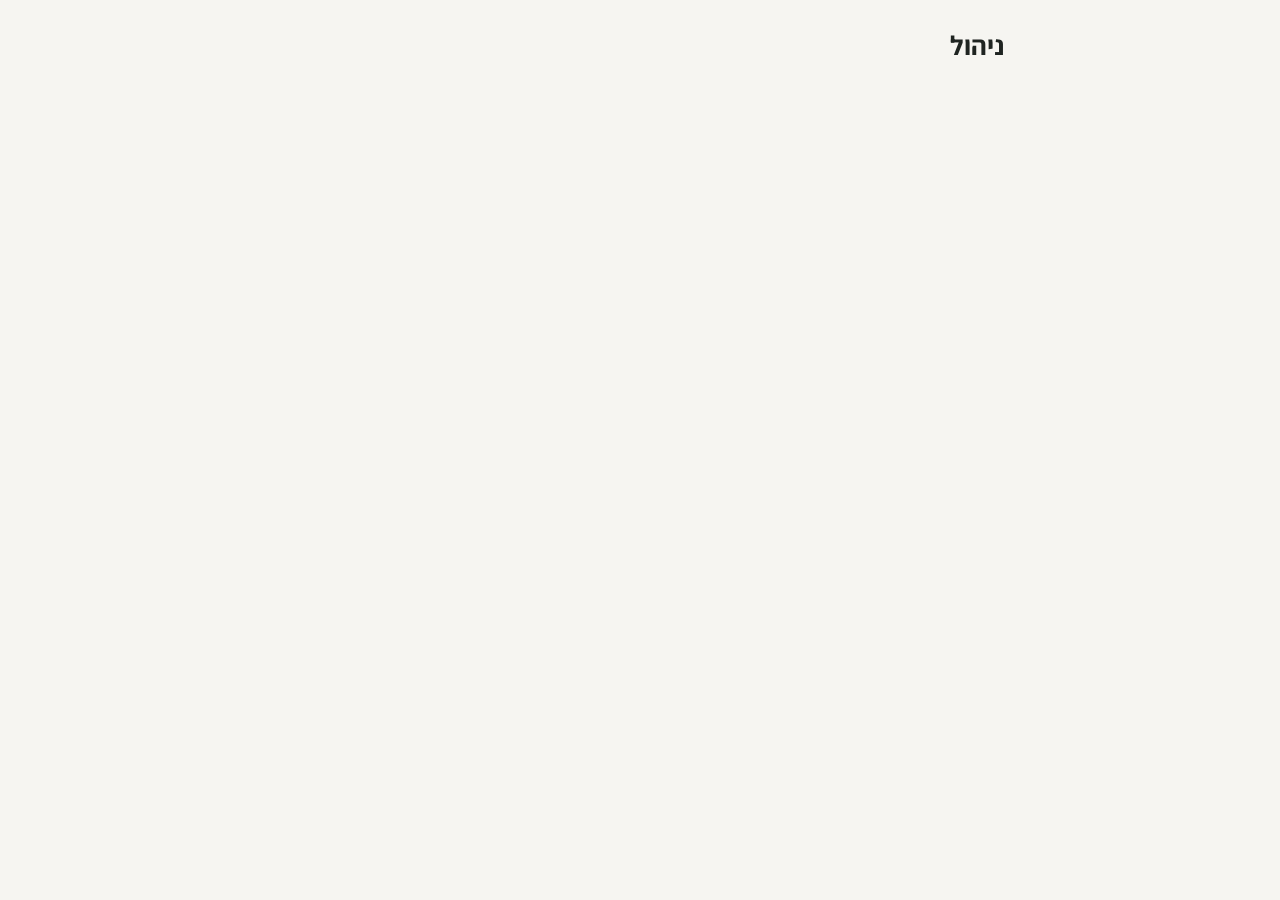
==== admin.html @ 204cb431 "campsites-plan 5.4: the חניונים explorer tab (cards by region, search, family estimate, availability" ====
<!doctype html>
<html lang="he" dir="rtl">
<head>
  <meta charset="utf-8">
  <meta name="viewport" content="width=device-width, initial-scale=1">
  <meta name="robots" content="noindex">
  <title>ניהול - פארק אכזיב</title>
  <link rel="preconnect" href="https://fonts.googleapis.com">
  <link rel="preconnect" href="https://fonts.gstatic.com" crossorigin>
  <link href="https://fonts.googleapis.com/css2?family=Assistant:wght@400;600;700&display=swap" rel="stylesheet">
  <link rel="stylesheet" href="style.css?v=337a9e01">
  <link rel="stylesheet" href="admin.css?v=0f670aa7">
</head>
<body class="adm">
  <header class="top adm-top">
    <h1>ניהול</h1>
    <div id="adm-who" class="adm-who" hidden>
      <span id="adm-name"></span>
      <button type="button" id="adm-logout" class="btn-link">יציאה</button>
    </div>
  </header>

  <main id="main">
    <p id="adm-server" class="msg bad" hidden>השרת עוד לא עודכן לגרסה עם דף הניהול. אחרי פריסה של גרסה חדשה בגוגל, הדף יעבוד.</p>

    <!-- ===== login ===== -->
    <section id="adm-login" class="card" hidden>
      <h2>כניסה למארגנים</h2>
      <form id="login-form" novalidate>
        <div class="fields">
          <label>שם<input id="login-name" autocomplete="username" required maxlength="40"></label>
          <label>סיסמה<input id="login-pw" type="password" autocomplete="current-password" required maxlength="200"></label>
        </div>
        <div class="actions"><button type="submit" class="btn-primary" id="login-go">כניסה</button></div>
        <p id="login-msg" class="msg" role="status"></p>
      </form>
      <p class="hint">הסיסמה נקבעת בגיליון ההרשמה: מארגנים ← סיסמת ניהול. הכניסה נשמרת בטלפון הזה 7 ימים.</p>
    </section>

    <nav id="adm-nav" class="adm-chips adm-nav" aria-label="מה לנהל" hidden>
      <button type="button" data-view="queue">ממתינים</button>
      <button type="button" data-view="tip">טיפים</button>
      <button type="button" data-view="comment">תגובות</button>
      <button type="button" data-view="gear">ציוד</button>
      <button type="button" data-view="activity">פעילויות</button>
      <button type="button" data-view="tour">הדרכה</button>
      <button type="button" data-view="family">הרשמות</button>
    </nav>

    <!-- ===== the waiting list ===== -->
    <section id="adm-queue" hidden>
      <div class="adm-head">
        <h2>ממתינים לאישור</h2>
        <button type="button" id="queue-refresh" class="btn-link">רענון</button>
      </div>
      <div id="queue-filter" class="adm-chips" role="group" aria-label="סינון לפי סוג"></div>
      <p id="queue-msg" class="msg" role="status"></p>
      <ul id="queue-list" class="adm-list"></ul>
      <p id="queue-state" class="hint"></p>
    </section>

    <!-- ===== one item ===== -->
    <section id="adm-item" hidden>
      <div class="subbar"><button type="button" id="item-back" class="btn-secondary">✕ חזרה לרשימה</button></div>
      <div class="card">
        <p id="item-meta" class="hint"></p>
        <form id="item-form" novalidate>
          <div id="item-fields"></div>
          <div class="adm-decide">
            <button type="button" class="btn-primary" data-decide="approved">אישור</button>
            <button type="button" class="btn-secondary adm-reject" data-decide="rejected">דחייה</button>
          </div>
          <div id="item-merge" class="adm-merge" hidden>
            <label>מיזוג לטיפ קיים (הטיפ יופיע כתגובה עליו)
              <select id="merge-target"></select>
            </label>
            <button type="button" class="btn-secondary" data-decide="merged">מיזוג</button>
          </div>
          <p id="item-msg" class="msg" role="status"></p>
        </form>
      </div>
    </section>

    <!-- ===== every current row of one kind ===== -->
    <section id="adm-list" hidden>
      <div class="adm-head">
        <h2 id="list-title"></h2>
        <button type="button" id="list-refresh" class="btn-link">רענון</button>
      </div>
      <button type="button" id="list-add" class="btn-primary adm-add" hidden></button>
      <label class="adm-field adm-search">חיפוש<input id="list-q" type="search" autocomplete="off"></label>
      <div id="list-filter" class="adm-chips" role="group" aria-label="סינון לפי סטטוס"></div>
      <p id="list-msg" class="msg" role="status"></p>
      <ul id="list-items" class="adm-list"></ul>
      <p id="list-state" class="hint"></p>
    </section>

    <!-- ===== edit one row ===== -->
    <section id="adm-edit" hidden>
      <div class="subbar"><button type="button" id="edit-back" class="btn-secondary">✕ חזרה לרשימה</button></div>
      <div class="card">
        <p id="edit-meta" class="hint"></p>
        <form id="edit-form" novalidate>
          <div id="edit-fields"></div>
          <div id="edit-preview-wrap" hidden>
            <p class="hint">כך זה ייראה בבועה:</p>
            <div id="edit-preview" class="adm-preview tour-text"></div>
          </div>
          <div class="actions"><button type="submit" class="btn-primary" id="edit-save">שמירה</button></div>
          <p id="edit-msg" class="msg" role="status"></p>
          <div id="edit-extra"></div>
        </form>
      </div>
    </section>
  </main>

  <script src="prices.js?v=5185357e"></script>
  <script src="calc.js?v=71cdda73"></script>
  <script src="tour-texts.js?v=0864b809"></script>
  <script src="admin.js?v=6c24a415"></script>
</body>
</html>
---- style.css ----
:root {
  --bg: #f6f5f1;
  --card: #ffffff;
  --text: #1f2421;
  --muted: #5b625e;
  --line: #dcdcd4;
  --accent: #1d6b57;
  --accent-soft: #e3f0eb;
  --warn-bg: #fff4e0;
  --warn-text: #7a4a00;
  --focus: #b8560b;
  --danger: #c62828;
  /* activity audiences: background, edge, text */
  --t-all-bg: #e3f0eb; --t-all-line: #1d6b57; --t-all-ink: #1d6b57;
  --t-adult-bg: #e6edf8; --t-adult-line: #3b62a3; --t-adult-ink: #2d4f87;
  --t-kid-bg: #fdeccf; --t-kid-line: #b86a0b; --t-kid-ink: #8a4d00;
}
@media (prefers-color-scheme: dark) {
  :root:not([data-theme="light"]) {
    --bg: #151816; --card: #1f2320; --text: #ecefec; --muted: #a8b0ab;
    --line: #353b37; --accent: #6cc4a8; --accent-soft: #1f3a31;
    --warn-bg: #3a2c12; --warn-text: #ffd699; --focus: #ffb066; --danger: #ff6b6b;
    --t-all-bg: #1f3a31; --t-all-line: #6cc4a8; --t-all-ink: #8fdcc0;
    --t-adult-bg: #1e2b40; --t-adult-line: #8fb4ee; --t-adult-ink: #a9c6f5;
    --t-kid-bg: #3d2c10; --t-kid-line: #f0a94a; --t-kid-ink: #ffc780;
  }
}
:root[data-theme="dark"] {
  --bg: #151816; --card: #1f2320; --text: #ecefec; --muted: #a8b0ab;
  --line: #353b37; --accent: #6cc4a8; --accent-soft: #1f3a31;
  --warn-bg: #3a2c12; --warn-text: #ffd699; --focus: #ffb066; --danger: #ff6b6b;
    --t-all-bg: #1f3a31; --t-all-line: #6cc4a8; --t-all-ink: #8fdcc0;
    --t-adult-bg: #1e2b40; --t-adult-line: #8fb4ee; --t-adult-ink: #a9c6f5;
    --t-kid-bg: #3d2c10; --t-kid-line: #f0a94a; --t-kid-ink: #ffc780;
}

* { box-sizing: border-box; }
body {
  margin: 0; background: var(--bg); color: var(--text);
  font: 17px/1.55 "Assistant", "Segoe UI", Arial, sans-serif;
}
main, .top, .tabs { max-width: 760px; margin-inline: auto; padding-inline: 16px; }
h1 { font-size: 1.7rem; margin: 24px 0 4px; }
h2 { font-size: 1.2rem; margin: 0 0 8px; }
h3 { font-size: 1rem; margin: 0 0 6px; }
.sub { margin: 0 0 16px; color: var(--muted); }
a { color: var(--accent); }
:focus-visible { outline: 3px solid var(--focus); outline-offset: 2px; }

.skip { position: absolute; inset-inline-start: -999px; }
.skip:focus { inset-inline-start: 16px; top: 8px; background: var(--card); padding: 8px; z-index: 9; }

/* tabs */
/* The row's line is an inset shadow, not a border, and the active tab's underline sits over it inside the row:
   anything below the row's box made it scroll up and down (a small vertical scrollbar on desktop). */
.tabs { display: flex; gap: 4px; box-shadow: inset 0 -2px 0 var(--line); overflow-x: auto; overflow-y: hidden;
  position: sticky; top: 0; z-index: 5; background: var(--bg); }
/* anything scrolled into view lands below the fixed tab row */
.card, [id] { scroll-margin-top: calc(var(--tabs-h, 48px) + 12px); }
#panel-calc .card, #panel-calc [id] { scroll-margin-top: calc(var(--tabs-h, 48px) + 68px); }
/* the calculator's fixed bar (מחירון / ✕), right under the tab row */
.subbar { position: sticky; top: var(--tabs-h, 48px); z-index: 4; background: var(--bg); padding: 8px 0; margin-bottom: 8px; }
.subbar .btn-secondary { width: auto; border-style: solid; background: var(--card); }
#calc-main[hidden], #calc-prices[hidden] { display: none; }
.tabs button {
  font: inherit; font-weight: 600; background: none; border: 0; color: var(--muted);
  padding: 10px 14px; cursor: pointer; border-bottom: 3px solid transparent; white-space: nowrap;
}
.tabs button[aria-selected="true"] { color: var(--accent); border-bottom-color: var(--accent); }
main { padding-top: 16px; padding-bottom: 24px; }

.card { background: var(--card); border: 1px solid var(--line); border-radius: 12px; padding: 16px; margin-bottom: 16px; }
.hint, .muted, small { color: var(--muted); }
.hint { font-size: .92rem; margin: 6px 0; }
.center { text-align: center; }

/* counters */
.counters { display: grid; gap: 8px; margin: 8px 0; }
.counter { display: flex; align-items: center; justify-content: space-between; gap: 12px; padding: 6px 0; border-bottom: 1px solid var(--line); }
.counter:last-child { border-bottom: 0; }
.counter label { display: flex; flex-direction: column; }
.counter .lbl { font-weight: 600; }
.counter .meta { font-size: .88rem; color: var(--muted); }
.stepper { display: flex; align-items: center; flex-shrink: 0; }
.stepper input {
  width: 3.2em; text-align: center; font: inherit; font-weight: 700; padding: 6px 2px;
  border: 1px solid var(--line); background: var(--card); color: var(--text); margin: 0 4px; border-radius: 6px;
  -moz-appearance: textfield;
}
.stepper input::-webkit-inner-spin-button, .stepper input::-webkit-outer-spin-button { -webkit-appearance: none; margin: 0; }
.step {
  width: 40px; height: 40px; border-radius: 50%; border: 1px solid var(--accent); background: var(--accent-soft);
  color: var(--accent); font-size: 1.3rem; font-weight: 700; cursor: pointer; line-height: 1;
}
details { margin-top: 10px; }
summary { cursor: pointer; font-weight: 600; color: var(--accent); padding: 6px 0; }

/* info bubbles */
.who { display: flex; align-items: flex-start; gap: 6px; }
.tip { position: relative; display: inline-block; vertical-align: middle; }
.tip-btn {
  width: 22px; height: 22px; border-radius: 50%; border: 1px solid var(--muted); background: var(--card);
  color: var(--muted); font: italic 700 13px/1 Georgia, serif; cursor: pointer; padding: 0;
  /* larger invisible hit area for fingers */
  box-shadow: 0 0 0 10px transparent;
}
.tip-btn:hover, .tip.open .tip-btn { border-color: var(--accent); color: var(--accent); }
.tip-bubble {
  display: none; position: fixed; z-index: 10; left: 0; top: 0;
  width: max-content; max-width: min(280px, calc(100vw - 16px));
  background: var(--text); color: var(--bg); font: 400 .88rem/1.45 "Assistant", "Segoe UI", Arial, sans-serif;
  padding: 8px 10px; border-radius: 8px; box-shadow: 0 4px 14px rgba(0,0,0,.18); text-align: start; white-space: normal;
}
.tip-bubble::before {
  content: ""; position: absolute; top: -6px; left: calc(var(--arrow-x, 20px) - 6px);
  border: 6px solid transparent; border-top: 0; border-bottom-color: var(--text);
}
.tip-bubble.above::before { top: auto; bottom: -6px; border-bottom: 0; border-top: 6px solid var(--text); }
.tip:hover .tip-bubble, .tip-btn:focus-visible + .tip-bubble, .tip.open .tip-bubble { display: block; }

/* periods */
.period { position: relative; border: 1px solid var(--line); border-radius: 10px; padding: 10px 12px; margin: 0 0 12px; }
/* trash sits on the header line, at the left (inline-end in RTL) */
.period .remove {
  position: absolute; top: -31px; inset-inline-end: 10px;
  width: 36px; height: 36px; display: grid; place-items: center;
  border: 1px solid var(--danger); border-radius: 50%; background: var(--card); color: var(--danger); cursor: pointer;
}
.period .remove:hover { background: var(--danger); color: var(--card); }
.period legend { font-weight: 700; padding: 0 6px; }
.dates { display: flex; flex-wrap: wrap; gap: 12px; align-items: flex-end; }
.dates label { font-size: .9rem; color: var(--muted); }
select {
  font: inherit; color: var(--text); background: var(--card); border: 1px solid var(--line);
  border-radius: 6px; padding: 6px 8px; margin-top: 2px;
}
.nights { font-weight: 700; padding-bottom: 8px; }
.check { display: flex; align-items: center; gap: 6px; margin-top: 10px; }
.check label { display: flex; align-items: center; gap: 8px; }
.check input { width: 20px; height: 20px; }
.custom { margin-top: 8px; padding-inline-start: 12px; border-inline-start: 3px solid var(--accent-soft); }
.btn-secondary {
  font: inherit; font-weight: 600; background: var(--accent-soft); color: var(--accent);
  border: 1px dashed var(--accent); border-radius: 8px; padding: 10px 14px; cursor: pointer; width: 100%;
}
.btn-link { font: inherit; background: none; border: 0; color: var(--accent); text-decoration: underline; cursor: pointer; padding: 6px 0; }

/* result */
.warn { background: var(--warn-bg); color: var(--warn-text); border-radius: 8px; padding: 10px 28px 10px 12px; margin: 0 0 12px; }
.breakdown { margin-bottom: 14px; }
table { width: 100%; border-collapse: collapse; font-size: .95rem; }
td, th { padding: 6px 4px; border-bottom: 1px solid var(--line); text-align: start; vertical-align: top; }
.num { text-align: end; white-space: nowrap; font-variant-numeric: tabular-nums; }
.totals { display: grid; gap: 10px; margin: 12px 0; }
.total { display: flex; flex-wrap: wrap; justify-content: space-between; align-items: baseline; gap: 4px 12px;
  padding: 12px 14px; border-radius: 10px; border: 1px solid var(--line); }
.total strong { font-size: 1.5rem; font-variant-numeric: tabular-nums; }
.total small { flex-basis: 100%; }
.total.group { background: var(--accent-soft); border-color: var(--accent); }
.total.group strong { color: var(--accent); }

/* registration */
.fields { display: grid; grid-template-columns: 1fr 1fr; gap: 12px; margin: 10px 0; align-items: end; }
.fields label { font-size: .9rem; color: var(--muted); }
.fields input {
  width: 100%; font: inherit; color: var(--text); background: var(--card);
  border: 1px solid var(--line); border-radius: 6px; padding: 8px 10px; margin-top: 2px;
}
.actions { display: flex; flex-wrap: wrap; gap: 8px; align-items: center; }
.actions .btn-secondary { width: auto; border-style: solid; }
.btn-primary {
  font: inherit; font-weight: 700; background: var(--accent); color: var(--card);
  border: 0; border-radius: 8px; padding: 10px 18px; cursor: pointer;
}
button:disabled { opacity: .55; cursor: wait; }
.msg { min-height: 1.5em; margin: 10px 0 0; font-weight: 600; }
.msg.good { color: var(--accent); }
.msg.bad { color: var(--warn-text); background: var(--warn-bg); padding: 6px 10px; border-radius: 6px; }
.nights-table .yes { color: var(--accent); font-weight: 700; }
.nights-table .no { color: var(--muted); }
.field label { font-size: .9rem; color: var(--muted); }
.field input { margin-top: 4px; }
.field[hidden] { display: none; }
.pw { position: relative; }
.pw input { padding-inline-end: 44px; }
.eye {
  position: absolute; inset-inline-end: 2px; top: 50%; transform: translateY(-50%); margin-top: 2px;
  width: 40px; height: 36px; border: 0; background: none; color: var(--muted); cursor: pointer;
}
.eye .slash { display: none; }
.eye[aria-pressed="true"] .slash { display: inline; }
.eye:hover { color: var(--accent); }
.hello { background: var(--accent-soft); border-radius: 8px; padding: 8px 12px; }
.ask { background: var(--warn-bg); color: var(--warn-text); border-radius: 8px; padding: 10px 12px; margin: 10px 0; }
.ask p { margin: 0 0 8px; }
.keep { border: 1px solid var(--accent); border-radius: 8px; padding: 10px 12px; margin-top: 12px; }
.keep p { margin: 0 0 8px; }
a.btn-secondary { display: inline-block; text-decoration: none; border-style: solid; }
@media (max-width: 520px) { .fields { grid-template-columns: 1fr; } }

/* price list + place */
.table-wrap { overflow-x: auto; }
.notes li, .rules li { margin-bottom: 6px; }
.source { font-size: .9rem; color: var(--muted); }
.facilities { columns: 2; column-gap: 24px; padding-inline-start: 20px; }
.facilities li { break-inside: avoid; margin-bottom: 4px; }
.facts { display: grid; grid-template-columns: max-content 1fr; gap: 6px 16px; margin: 0; }
.facts dt { font-weight: 600; }
.facts dd { margin: 0; }

/* tips */
#panel-tips .field { margin-bottom: 10px; }
#panel-tips .field input, #panel-tips .field textarea, #panel-tips .field select {
  display: block; width: 100%; font: inherit; color: var(--text); background: var(--card);
  border: 1px solid var(--line); border-radius: 6px; padding: 8px 10px; margin-top: 4px;
}
#panel-tips textarea { resize: vertical; }
.tips-tools { display: grid; grid-template-columns: 2fr 1fr; gap: 0 12px; align-items: end; margin-top: 10px; }
.tips-tools .btn-secondary { grid-column: 1 / -1; }
.tips-tools[hidden], .similar[hidden] { display: none; }
#panel-tips .msg:empty { display: none; }
.pending-badge.sending { color: var(--muted); background: var(--bg); }
.pending-badge.failed { color: var(--danger); background: var(--bg); }
.tcard h3 { font-size: 1.08rem; margin: 2px 0 6px; }
.tcat { display: inline-block; margin: 0; font-size: .82rem; font-weight: 600; color: var(--accent);
  background: var(--accent-soft); border-radius: 999px; padding: 1px 10px; }
.ttext { margin: 0 0 8px; white-space: pre-line; overflow-wrap: anywhere; }
.by { white-space: nowrap; }
.comments { border-top: 1px solid var(--line); padding-top: 6px; }
.comments h4 { font-size: .92rem; margin: 4px 0; color: var(--muted); }
.clist { list-style: none; margin: 0; padding: 0; }
.clist li { padding: 6px 10px; margin: 4px 0; background: var(--bg); border-radius: 8px; font-size: .95rem;
  white-space: pre-line; overflow-wrap: anywhere; }
.clist li[hidden] { display: none; }
.pending-badge { display: inline-block; font-size: .8rem; font-weight: 700; color: var(--warn-text);
  background: var(--warn-bg); border-radius: 999px; padding: 0 8px; white-space: nowrap; }
.clist li.pending, .mine .tcard.pending { border: 1px dashed var(--warn-text); }
.mine .tcard.pending { border-radius: 10px; padding: 10px 12px; margin-top: 10px; }
.cform { margin-top: 6px; }
.hp { position: absolute; inset-inline-start: -9999px; width: 1px; height: 1px; overflow: hidden; }
.similar { background: var(--warn-bg); color: var(--warn-text); border-radius: 8px; padding: 8px 12px; margin: 6px 0 12px; }
.similar p { margin: 0 0 4px; }
.similar ul { margin: 0; padding-inline-start: 18px; }
.similar .btn-link { color: inherit; }
.left { display: block; margin-top: 2px; }
@media (max-width: 520px) { .tips-tools { grid-template-columns: 1fr; } }

/* equipment */
#panel-gear .field { margin-bottom: 10px; }
#panel-gear .field input, #panel-gear .field select {
  display: block; width: 100%; font: inherit; color: var(--text); background: var(--card);
  border: 1px solid var(--line); border-radius: 6px; padding: 8px 10px; margin-top: 4px;
}
#panel-gear .msg:empty { display: none; }
#gear-pick[hidden], #gear-mine[hidden], #gear-progress[hidden], #gear-mine-tools[hidden], #gear-mine-empty[hidden] { display: none; }
.gbar { position: sticky; top: var(--tabs-h, 48px); z-index: 4; background: var(--bg); padding: 8px 0; margin-bottom: 8px; }
#gear-filters[hidden] { display: none; }
#gear-q { display: block; width: 100%; font: inherit; color: var(--text); background: var(--card);
  border: 1px solid var(--line); border-radius: 6px; padding: 8px 10px; margin-top: 8px; }
#gear-filters .chips { margin: 8px 0 0; }
#panel-gear .card, #panel-gear [id] { scroll-margin-top: calc(var(--tabs-h, 48px) + 170px); }
.sr-only { position: absolute; width: 1px; height: 1px; padding: 0; margin: -1px; overflow: hidden; clip: rect(0 0 0 0); white-space: nowrap; border: 0; }
.seg { display: flex; gap: 0; border: 1px solid var(--accent); border-radius: 8px; overflow: hidden; }
.seg button { flex: 1; font: inherit; font-weight: 600; background: var(--card); color: var(--accent); border: 0; padding: 10px 8px; cursor: pointer; }
.seg button[aria-pressed="true"] { background: var(--accent); color: var(--card); }
.chips { display: flex; flex-wrap: wrap; gap: 6px; margin: 0 0 12px; }
.chip { font: inherit; font-size: .9rem; font-weight: 600; background: var(--card); color: var(--accent);
  border: 1px solid var(--accent); border-radius: 999px; padding: 4px 12px; cursor: pointer; }
.chip[aria-pressed="true"] { background: var(--accent); color: var(--card); }
.glists:empty { display: none; }
.gsec { margin: 0 0 6px; }
.gsec + .gsec { border-top: 1px solid var(--line); padding-top: 4px; }
.gsec summary { display: flex; justify-content: space-between; align-items: center; gap: 8px; list-style: none; padding: 8px 0; }
.gsec summary::-webkit-details-marker { display: none; }
/* flex hides the browser's own arrow, so draw one: a folded section must look like it opens */
.gsec summary > span::before { content: ""; display: inline-block; width: 8px; height: 8px; margin: 0 2px 2px 12px;
  border: solid var(--accent); border-width: 0 0 2.5px 2.5px; transform: rotate(45deg); }      /* points left: folded */
.gsec[open] summary > span::before { transform: rotate(-45deg); margin-bottom: 5px; }        /* points down: open */
.gcount { font-weight: 600; font-variant-numeric: tabular-nums; }
.glist { list-style: none; margin: 0 0 6px; padding: 0; }
.gitem { display: flex; flex-wrap: wrap; align-items: flex-start; gap: 4px 10px; padding: 6px 0; }
.gitem input { width: 22px; height: 22px; margin: 2px 0 0; flex-shrink: 0; accent-color: var(--accent); }
.gitem label { flex: 1; min-width: 0; overflow-wrap: anywhere; cursor: pointer; }
.gnote { display: block; font-size: .85rem; }
.gitem .b, .gitem .gdrop { margin-inline-start: 32px; }
.gitem .b + .gdrop { margin-inline-start: 0; }
.gitem.packed .gname { text-decoration: line-through; color: var(--muted); }
/* counters (gear-plan §5.4): under the item, indented past the box */
.gqty { flex: 0 0 calc(100% - 32px); min-width: 0; display: flex; flex-wrap: wrap; align-items: center; gap: 4px 12px; margin-inline-start: 32px; }
.gpp { flex: 0 0 auto; display: inline-flex; align-items: center; gap: 6px; }
.glab { font-size: .9rem; color: var(--muted); }
.gstep { display: inline-flex; align-items: center; border: 1px solid var(--line); border-radius: 8px; overflow: hidden; }
.gstep button { font: inherit; font-weight: 700; width: 34px; height: 32px; background: var(--card); color: var(--accent); border: 0; cursor: pointer; }
.gstep .gnum { width: 44px; height: 32px; box-sizing: border-box; text-align: center; font: inherit; font-weight: 600;
  font-variant-numeric: tabular-nums; color: var(--text); background: var(--card); border: 0;
  border-inline: 1px solid var(--line); -moz-appearance: textfield; appearance: textfield; }
.gstep .gnum::-webkit-inner-spin-button, .gstep .gnum::-webkit-outer-spin-button { -webkit-appearance: none; margin: 0; }
.gqty .btn-link { padding: 4px 0; font-size: .9rem; }
.gqty .geach { width: auto; border-style: solid; padding: 4px 12px; font-size: .9rem; }
.gmembers { gap: 6px 14px; }
.gitem .gmem { flex: 0 0 auto; min-width: auto; overflow-wrap: normal; display: inline-flex; align-items: center; gap: 6px; cursor: pointer; white-space: nowrap; }
.gmem input { width: 20px; height: 20px; margin: 0; accent-color: var(--accent); }
.gsuf { font-weight: 600; }
#gear-people h3 { margin: 0 0 4px; }
.gpeople { list-style: none; padding: 0; margin: 8px 0; }
.gpeople:empty { display: none; }
.gpchip { display: inline-flex; align-items: center; gap: 4px; cursor: default; }
.gpdel { font: inherit; font-weight: 700; background: none; border: 0; color: inherit; cursor: pointer; padding: 0 2px; min-width: 24px; min-height: 24px; }
/* name 70% · gap 10% · button 20% (Yair, 04/10/2026) */
.gperson-form { display: flex; gap: 10%; }
.gperson-form input { flex: 0 0 70%; width: 70%; min-width: 0; box-sizing: border-box; font: inherit; color: var(--text);
  background: var(--card); border: 1px solid var(--line); border-radius: 6px; padding: 8px 10px; }
.gperson-form .btn-secondary { flex: 0 0 20%; width: 20%; min-width: 0; box-sizing: border-box; padding-inline: 0;
  border-style: solid; white-space: nowrap; }
#gear-who[hidden] { display: none; }
.gprog { font-weight: 700; margin: 0 0 4px; }
#gear-progress-bar { width: 100%; height: 12px; accent-color: var(--accent); margin-bottom: 10px; }

/* activities */
#panel-acts .msg:empty, #acts-add[hidden], #acts-list[hidden], #acts-cal[hidden], #acts-q[hidden], #acts-days[hidden], #acts-tags[hidden] { display: none; }
#acts-add { margin-top: 8px; }
#acts-q { display: block; width: 100%; font: inherit; color: var(--text); background: var(--card);
  border: 1px solid var(--line); border-radius: 6px; padding: 8px 10px; margin-top: 8px; }
#acts-bar .chips { margin: 8px 0 0; }
/* three views: each button as wide as its label, so "הרשימה שלי (2)" stays on one line at 360px */
#acts-bar .seg button { flex: 1 1 auto; padding-inline: 6px; white-space: nowrap; }
.chips-row { flex-wrap: nowrap; overflow-x: auto; padding-bottom: 2px; }
.chips-row .chip { white-space: nowrap; flex-shrink: 0; }
@media (min-width: 701px) { .chips-row { flex-wrap: wrap; } }
#panel-acts .card, #panel-acts [id] { scroll-margin-top: calc(var(--tabs-h, 48px) + 190px); }
.aday h3 { margin-bottom: 4px; }
.alist { list-style: none; margin: 0; padding: 0; }
.alist li + li { border-top: 1px solid var(--line); }
.arow { display: grid; gap: 2px; width: 100%; text-align: start; font: inherit; color: var(--text); background: none;
  border: 0; padding: 10px 4px; cursor: pointer; border-radius: 8px; }
.arow:hover { background: var(--accent-soft); }
.atime { font-weight: 700; color: var(--accent); font-variant-numeric: tabular-nums; }
.atopic { font-weight: 600; overflow-wrap: anywhere; }
.ameta { font-size: .88rem; color: var(--muted); }
.atag { font-weight: 600; color: var(--accent); }
.amine { color: var(--accent); }
.calnav { display: flex; align-items: center; justify-content: space-between; gap: 8px; margin-bottom: 8px; }
.calnav .btn-secondary { width: 48px; border-style: solid; font-size: 1.3rem; padding: 4px 0; }
.calnav span { font-weight: 700; }
.calwrap { padding: 8px; }
.calhead, .calbody { display: grid; gap: 0 2px; }
.calhead { font-size: .85rem; font-weight: 700; text-align: center; padding-bottom: 4px; border-bottom: 1px solid var(--line); }
.calhours { position: relative; font-size: .75rem; color: var(--muted); }
.calhours span { position: absolute; inset-inline-start: 0; line-height: 1.2; padding-top: 1px; font-variant-numeric: tabular-nums; }
.calday { position: relative; border-inline-start: 1px solid var(--line); }
.calline { position: absolute; inset-inline: 0; height: 1px; background: var(--line); }
/* a run of empty hours, folded */
.calgap { position: absolute; inset-inline: 0; background: repeating-linear-gradient(135deg, var(--line) 0 2px, transparent 2px 6px); opacity: .7; }
.calhours .calgapmark { line-height: 12px; padding: 0; font-weight: 700; }
.ablock { position: absolute; overflow: hidden; font: inherit; font-size: .78rem; line-height: 1.25; text-align: start;
  color: var(--text); background: var(--accent-soft); border: 1px solid var(--accent); border-radius: 6px;
  padding: 2px 4px; cursor: pointer; overflow-wrap: break-word; hyphens: auto; min-height: 20px; }
.ablock.mine { border-width: 2px; }
/* each audience its own colour: calendar blocks, list rows, the tag text and the filter chips */
.t-all { --t-bg: var(--t-all-bg); --t-line: var(--t-all-line); --t-ink: var(--t-all-ink); }
.t-adult { --t-bg: var(--t-adult-bg); --t-line: var(--t-adult-line); --t-ink: var(--t-adult-ink); }
.t-kid { --t-bg: var(--t-kid-bg); --t-line: var(--t-kid-line); --t-ink: var(--t-kid-ink); }
.ablock[class*="t-"] { background: var(--t-bg); border-color: var(--t-line); }
.arow[class*="t-"] { background: var(--t-bg); border-inline-start: 5px solid var(--t-line); padding-inline-start: 10px; }
.arow[class*="t-"]:hover { filter: brightness(.97); }
.alist li + li { border-top: 0; margin-top: 6px; }
[class*="t-"] .atag, .atag[class*="t-"] { color: var(--t-ink); }
.chip[class*="t-"] { color: var(--t-ink); border-color: var(--t-line); background: var(--t-bg); }
.chip[class*="t-"][aria-pressed="true"] { background: var(--t-line); color: var(--card); }
.btime { display: block; font-weight: 700; white-space: nowrap; font-size: .72rem; }
.adlg { width: min(560px, calc(100vw - 16px)); max-height: calc(100vh - 24px); border: 1px solid var(--line);
  border-radius: 12px; background: var(--card); color: var(--text); padding: 16px; }
.adlg::backdrop { background: rgba(0, 0, 0, .45); }
.adlg-sm { width: min(360px, calc(100vw - 32px)); text-align: center; }
.adlg-sm h2 { margin-inline-end: 0; }
.adlg-sm .actions { justify-content: center; }
.adlg h2 { margin-inline-end: 40px; overflow-wrap: anywhere; }
.adlg-x { position: absolute; top: 8px; inset-inline-end: 8px; width: 40px; height: 40px; font: inherit; font-size: 1.1rem;
  border: 0; border-radius: 50%; background: none; color: var(--muted); cursor: pointer; }
.adlg-x:hover { color: var(--accent); background: var(--accent-soft); }
.awhen { font-weight: 700; color: var(--accent); }
.adesc { white-space: pre-line; overflow-wrap: anywhere; }
.ajoined { margin: 0 0 8px; padding-inline-start: 20px; }
.aact { border-top: 1px solid var(--line); margin-top: 12px; padding-top: 10px; }
.awho { border: 1px solid var(--line); border-radius: 8px; padding: 6px 10px; margin: 0 0 10px; }
.awho legend { font-size: .9rem; font-weight: 600; padding: 0 4px; }
p.awho { border: 0; padding: 0; }
.ajoin { display: flex; flex-wrap: wrap; align-items: center; gap: 8px; margin-bottom: 8px; }
.ajoin label { flex-basis: 100%; font-size: .9rem; color: var(--muted); }
.ajoin input { width: 5em; }
#act-dlg input[type=text], #act-dlg input[type=password], #act-dlg input[type=number], #act-dlg textarea, #act-dlg select {
  font: inherit; color: var(--text); background: var(--card); border: 1px solid var(--line); border-radius: 6px; padding: 8px 10px; }
#act-dlg .field { margin-bottom: 10px; }
#act-dlg .field input, #act-dlg .field textarea { display: block; width: 100%; margin-top: 4px; }
#act-dlg textarea { resize: vertical; }
.atimef, .atagf { border: 0; padding: 0; margin: 0 0 10px; display: flex; flex-wrap: wrap; align-items: center; gap: 6px; }
.atimef legend, .atagf legend { font-size: .9rem; color: var(--muted); padding: 0; margin-bottom: 4px; }
.atagf .chips { margin: 0; flex-basis: 100%; }
.atagf label.chip { display: inline-flex; align-items: center; gap: 4px; }
.atagf label.chip:has(input:checked) { background: var(--accent); color: var(--card); }
.atagf #af-ages { flex-basis: 100%; margin: 8px 0 0; }
#af-ages[hidden], #act-dlg [hidden] { display: none; }
.hmsel { display: inline-flex; align-items: center; gap: 2px; }

.foot { font-size: .85rem; color: var(--muted); margin-top: 16px; padding-bottom: 8px; }

@media (max-width: 520px) {
  body { font-size: 16px; }
  h1 { font-size: 1.4rem; }
  .tabs { gap: 2px; }
  .tabs button { padding: 10px 5px; font-size: 15px; }   /* the five tabs, "מחשבון לינה" first, fit at 360px */
  .facilities { columns: 1; }
  .facts { grid-template-columns: 1fr; }
  .facts dd { margin-bottom: 6px; }
}
@media print {
  .tabs, #add-period, #reset, .step, .remove, .skip { display: none !important; }
  body { background: #fff; }
}

/* header tools: share + the tour's ? (tour.js, share.js) */
.top { position: relative; }
.top-tools { display: flex; gap: 8px; align-items: center; margin: -8px 0 12px; position: relative; }
.top-tools .btn-secondary { width: auto; border-style: solid; background: var(--card); padding: 6px 12px; }
#tour-help { min-width: 40px; font-weight: 700; }
.top-tools { align-items: stretch; }
.top-tools .nav-btn { display: inline-flex; align-items: center; justify-content: center; gap: 6px; min-width: 40px; }
.nav-logo { width: 20px; height: 20px; flex: none; }
.share-menu { position: absolute; top: calc(100% + 6px); inset-inline-start: 0; z-index: 8; background: var(--card);
  border: 1px solid var(--line); border-radius: 10px; padding: 10px; box-shadow: 0 6px 20px rgba(0, 0, 0, .18);
  width: max-content; max-width: calc(100vw - 32px); }
.share-menu[hidden] { display: none; }
.share-menu .msg { margin-top: 6px; min-height: 0; }
.site-note { max-width: 760px; margin: 0 auto 24px; padding-inline: 16px; font-size: .85rem; color: var(--muted); }
.site-note p { margin: 0 0 6px; }

/* the guided tour: a click shield, a lit hole over the target (its shadow dims the page), and the bubble */
.tour-block { position: fixed; inset: 0; z-index: 60; }
.tour-block.dim { background: rgba(0, 0, 0, .55); }
.tour-hole { position: fixed; z-index: 61; border-radius: 10px; pointer-events: none;
  box-shadow: 0 0 0 3px var(--focus), 0 0 0 9999px rgba(0, 0, 0, .55); }
.tour-bub { position: fixed; z-index: 62; width: min(340px, calc(100vw - 24px)); overflow-y: auto;
  background: var(--card); color: var(--text); border: 1px solid var(--line); border-radius: 12px;
  padding: 12px 14px; box-shadow: 0 8px 28px rgba(0, 0, 0, .3); }
.tour-block[hidden], .tour-hole[hidden], .tour-bub[hidden], .tour-arrow[hidden] { display: none; }
.tour-bub h2 { font-size: 1.1rem; margin: 0 0 4px; }
.tour-text p { margin: 0 0 8px; font-size: .95rem; }
.tour-count { margin: 0; font-size: .8rem; color: var(--muted); }
.tour-btns { display: flex; gap: 8px; align-items: center; flex-wrap: wrap; margin-top: 4px; }
.tour-btns .btn-secondary { width: auto; border-style: solid; }
.tour-btns .btn-link { margin-inline-start: auto; }
.tour-arrow { position: fixed; z-index: 63; width: 14px; height: 14px; background: var(--card);
  border-top: 1px solid var(--line); border-left: 1px solid var(--line); transform: rotate(45deg); }
.tour-arrow.up { transform: rotate(225deg); }
@media (prefers-reduced-motion: no-preference) { .tour-bub:not([hidden]) { animation: tour-in .18s ease-out; } }
/* between steps (tour.js move()): fade out, scroll, fade in. The shield holds the dimming while the lit hole is out */
@media (prefers-reduced-motion: no-preference) {
  .tour-block { background: rgba(0, 0, 0, 0); transition: background-color .15s; }
  .tour-hole, .tour-bub, .tour-arrow { transition: opacity .15s; }
}
.tour-out { opacity: 0; }
@keyframes tour-in { from { opacity: 0; } to { opacity: 1; } }

/* place.js: the crawled data is older than 3 days (the crawler stopped) */
.stale { color: var(--danger); }
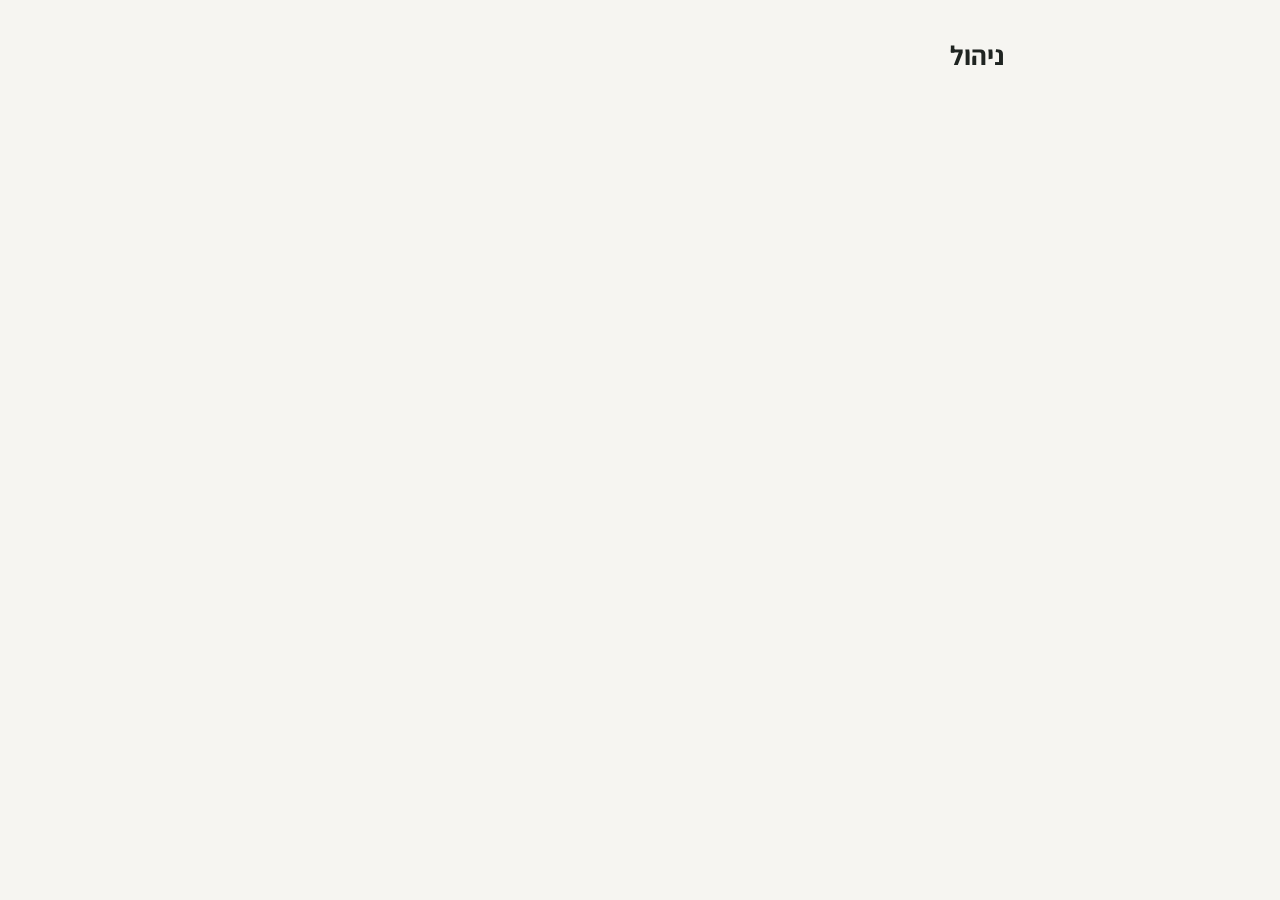
==== commit 873268dc: "CampinGo home page: hive of hexagon buttons replaces the tabs (campingo-plan §4.2, §4.3) The site op" ====
--- a/admin.html
+++ b/admin.html
@@ -8,7 +8,7 @@
   <link rel="preconnect" href="https://fonts.googleapis.com">
   <link rel="preconnect" href="https://fonts.gstatic.com" crossorigin>
   <link href="https://fonts.googleapis.com/css2?family=Assistant:wght@400;600;700&display=swap" rel="stylesheet">
-  <link rel="stylesheet" href="style.css?v=337a9e01">
+  <link rel="stylesheet" href="style.css?v=d8ca1b47">
   <link rel="stylesheet" href="admin.css?v=0f670aa7">
 </head>
 <body class="adm">
@@ -114,9 +114,9 @@
     </section>
   </main>
 
-  <script src="prices.js?v=5185357e"></script>
+  <script src="prices.js?v=c0c3e628"></script>
   <script src="calc.js?v=71cdda73"></script>
-  <script src="tour-texts.js?v=0864b809"></script>
-  <script src="admin.js?v=6c24a415"></script>
+  <script src="tour-texts.js?v=3b1efe51"></script>
+  <script src="admin.js?v=53b73611"></script>
 </body>
 </html>
--- a/style.css
+++ b/style.css
@@ -14,6 +14,9 @@
   --t-all-bg: #e3f0eb; --t-all-line: #1d6b57; --t-all-ink: #1d6b57;
   --t-adult-bg: #e6edf8; --t-adult-line: #3b62a3; --t-adult-ink: #2d4f87;
   --t-kid-bg: #fdeccf; --t-kid-line: #b86a0b; --t-kid-ink: #8a4d00;
+  /* CampinGo: the home page's hero and hive */
+  --hero-a: #1d6b57; --hero-b: #2f8f74; --sun: #f2a531; --hero-ink: #ffffff;
+  --hex: #1d6b57; --hex-hi: #237d66; --hex-gen: #8a5a2b; --hex-gen-hi: #9c6834; --hex-ink: #ffffff;
 }
 @media (prefers-color-scheme: dark) {
   :root:not([data-theme="light"]) {
@@ -23,6 +26,8 @@
     --t-all-bg: #1f3a31; --t-all-line: #6cc4a8; --t-all-ink: #8fdcc0;
     --t-adult-bg: #1e2b40; --t-adult-line: #8fb4ee; --t-adult-ink: #a9c6f5;
     --t-kid-bg: #3d2c10; --t-kid-line: #f0a94a; --t-kid-ink: #ffc780;
+    --hero-a: #1f3a31; --hero-b: #2b5546; --sun: #f0a94a; --hero-ink: #ecefec;
+    --hex: #2a6b58; --hex-hi: #317a65; --hex-gen: #6b4a2a; --hex-gen-hi: #7a5532; --hex-ink: #ecefec;
   }
 }
 :root[data-theme="dark"] {
@@ -32,6 +37,8 @@
     --t-all-bg: #1f3a31; --t-all-line: #6cc4a8; --t-all-ink: #8fdcc0;
     --t-adult-bg: #1e2b40; --t-adult-line: #8fb4ee; --t-adult-ink: #a9c6f5;
     --t-kid-bg: #3d2c10; --t-kid-line: #f0a94a; --t-kid-ink: #ffc780;
+    --hero-a: #1f3a31; --hero-b: #2b5546; --sun: #f0a94a; --hero-ink: #ecefec;
+    --hex: #2a6b58; --hex-hi: #317a65; --hex-gen: #6b4a2a; --hex-gen-hi: #7a5532; --hex-ink: #ecefec;
 }
 
 * { box-sizing: border-box; }
@@ -50,23 +57,21 @@
 .skip { position: absolute; inset-inline-start: -999px; }
 .skip:focus { inset-inline-start: 16px; top: 8px; background: var(--card); padding: 8px; z-index: 9; }
 
-/* tabs */
-/* The row's line is an inset shadow, not a border, and the active tab's underline sits over it inside the row:
-   anything below the row's box made it scroll up and down (a small vertical scrollbar on desktop). */
-.tabs { display: flex; gap: 4px; box-shadow: inset 0 -2px 0 var(--line); overflow-x: auto; overflow-y: hidden;
+/* the bar on top of a view: "→ ראשי" and the view's name (app.js; docs/campingo-plan.md §3) */
+/* Its line is an inset shadow, not a border: anything below the bar's box made it scroll (a small vertical scrollbar). */
+.tabs { display: flex; align-items: center; gap: 12px; box-shadow: inset 0 -2px 0 var(--line); padding-block: 8px;
   position: sticky; top: 0; z-index: 5; background: var(--bg); }
-/* anything scrolled into view lands below the fixed tab row */
+.tabs[hidden] { display: none; }
+.tabs .btn-secondary { width: auto; border-style: solid; background: var(--card); padding: 6px 12px; white-space: nowrap; }
+#view-title { font-size: 1.25rem; margin: 0; }
+#view-title:focus { outline: none; }
+/* anything scrolled into view lands below the fixed bar */
 .card, [id] { scroll-margin-top: calc(var(--tabs-h, 48px) + 12px); }
 #panel-calc .card, #panel-calc [id] { scroll-margin-top: calc(var(--tabs-h, 48px) + 68px); }
-/* the calculator's fixed bar (מחירון / ✕), right under the tab row */
+/* the calculator's fixed bar (מחירון / ✕), right under the bar on top */
 .subbar { position: sticky; top: var(--tabs-h, 48px); z-index: 4; background: var(--bg); padding: 8px 0; margin-bottom: 8px; }
 .subbar .btn-secondary { width: auto; border-style: solid; background: var(--card); }
 #calc-main[hidden], #calc-prices[hidden] { display: none; }
-.tabs button {
-  font: inherit; font-weight: 600; background: none; border: 0; color: var(--muted);
-  padding: 10px 14px; cursor: pointer; border-bottom: 3px solid transparent; white-space: nowrap;
-}
-.tabs button[aria-selected="true"] { color: var(--accent); border-bottom-color: var(--accent); }
 main { padding-top: 16px; padding-bottom: 24px; }
 
 .card { background: var(--card); border: 1px solid var(--line); border-radius: 12px; padding: 16px; margin-bottom: 16px; }
@@ -407,8 +412,6 @@
 @media (max-width: 520px) {
   body { font-size: 16px; }
   h1 { font-size: 1.4rem; }
-  .tabs { gap: 2px; }
-  .tabs button { padding: 10px 5px; font-size: 15px; }   /* the five tabs, "מחשבון לינה" first, fit at 360px */
   .facilities { columns: 1; }
   .facts { grid-template-columns: 1fr; }
   .facts dd { margin-bottom: 6px; }
@@ -418,15 +421,61 @@
   body { background: #fff; }
 }
 
-/* header tools: share + the tour's ? (tour.js, share.js) */
-.top { position: relative; }
-.top-tools { display: flex; gap: 8px; align-items: center; margin: -8px 0 12px; position: relative; }
+/* the brand bar: CampinGo, share, the tour's ? (tour.js, share.js) */
+.top { position: relative; display: flex; align-items: center; justify-content: space-between; gap: 8px; padding-block: 10px; }
+.brand { display: inline-flex; align-items: center; gap: 8px; color: var(--text); text-decoration: none; font-weight: 700; font-size: 1.3rem; }
+.brand-name span { color: var(--accent); }
+.brand-logo { width: 32px; height: 32px; }
+body[data-view="home"] .brand { visibility: hidden; }          /* the hero says it, bigger */
+.top-tools { display: flex; gap: 8px; align-items: stretch; position: relative; }
 .top-tools .btn-secondary { width: auto; border-style: solid; background: var(--card); padding: 6px 12px; }
 #tour-help { min-width: 40px; font-weight: 700; }
-.top-tools { align-items: stretch; }
-.top-tools .nav-btn { display: inline-flex; align-items: center; justify-content: center; gap: 6px; min-width: 40px; }
+.top-tools .nav-btn, .trip-nav .nav-btn { display: inline-flex; align-items: center; justify-content: center; gap: 6px; min-width: 40px; }
 .nav-logo { width: 20px; height: 20px; flex: none; }
-.share-menu { position: absolute; top: calc(100% + 6px); inset-inline-start: 0; z-index: 8; background: var(--card);
+
+/* ---- the home page: the hero with the next trip, then the hive ---- */
+#home[hidden] { display: none; }
+.hero { position: relative; overflow: hidden; border-radius: 20px; padding: 22px 18px 18px; margin-bottom: 18px;
+  color: var(--hero-ink); background: linear-gradient(160deg, var(--hero-a), var(--hero-b)); }
+.hero::after { content: ""; position: absolute; inset-inline-end: -40px; top: -40px; width: 150px; height: 150px; border-radius: 50%;
+  background: radial-gradient(circle, var(--sun) 0 34%, transparent 35%); opacity: .9; pointer-events: none; }
+.hero > * { position: relative; z-index: 1; }
+#home-title { font-size: 2.4rem; line-height: 1.1; margin: 0; letter-spacing: .5px; direction: ltr; text-align: right; }
+.tagline { margin: 4px 0 16px; opacity: .92; }
+.trip-card { background: rgba(255, 255, 255, .14); border: 1px solid rgba(255, 255, 255, .28); border-radius: 14px; padding: 14px; }
+.trip-card p, .trip-card h2 { margin: 0; }
+.trip-kicker { font-size: .9rem; font-weight: 600; opacity: .9; }
+.trip-name { font-size: 1.45rem; margin: 2px 0 2px; }
+.trip-when { font-weight: 700; font-size: 1.1rem; margin-top: 6px !important; }
+.trip-nav { display: flex; gap: 8px; margin-top: 12px; }
+.trip-nav[hidden] { display: none; }
+.trip-nav .btn-secondary { width: auto; padding: 6px 14px; background: #fff; border: 1px solid transparent; }
+
+/* the hive: pointy-top hexagons in rows of 3, the next row centred, so it sits in the first row's gaps.
+   The clip-path is on the button itself, so the corners outside the hexagon are not clickable (the rows overlap). */
+.hive-wrap { --hw: 104px; --hh: calc(var(--hw) * 1.1547); --hg: 6px; margin: 0 auto 18px; }
+.hive-wrap[hidden] { display: none; }
+.hive-title { text-align: center; font-size: 1rem; color: var(--muted); margin: 6px 0 10px; }
+.hive { list-style: none; margin: 0 auto; padding: 0 0 calc(var(--hh) * .25); display: flex; flex-wrap: wrap; justify-content: center;
+  gap: 0 var(--hg); max-width: calc(var(--hw) * 3 + var(--hg) * 2); }
+.hive li { margin-bottom: calc(var(--hh) * -.25 + var(--hg)); }
+.hex { --c: var(--hex); --c-hi: var(--hex-hi); position: relative; isolation: isolate; width: var(--hw); height: var(--hh);
+  border: 0; padding: 0 12px; cursor: pointer; font: inherit; color: var(--hex-ink); background: var(--c);
+  clip-path: polygon(50% 0, 100% 25%, 100% 75%, 50% 100%, 0 75%, 0 25%);
+  display: flex; flex-direction: column; align-items: center; justify-content: center; gap: 4px; text-align: center;
+  transition: background-color .15s, transform .15s; }
+#hive-general .hex { --c: var(--hex-gen); --c-hi: var(--hex-gen-hi); }
+.hex:hover { background: var(--c-hi); transform: scale(1.04); }
+.hex svg { width: 30px; height: 30px; fill: none; stroke: currentColor; stroke-width: 1.8; stroke-linecap: round; stroke-linejoin: round; }
+.hex span { font-weight: 700; font-size: .95rem; line-height: 1.15; }
+/* focus: the outline would be clipped, so the ring is the hexagon's own edge in the focus colour */
+.hex:focus-visible { outline: none; background: var(--focus); }
+.hex:focus-visible::before { content: ""; position: absolute; inset: 4px; z-index: -1; background: var(--c);
+  clip-path: polygon(50% 0, 100% 25%, 100% 75%, 50% 100%, 0 75%, 0 25%); }
+@media (min-width: 600px) { .hive-wrap { --hw: 132px; --hg: 8px; } .hex svg { width: 36px; height: 36px; } .hex span { font-size: 1.05rem; } }
+@media (prefers-reduced-motion: reduce) { .hex { transition: none; } .hex:hover { transform: none; } }
+
+.share-menu { position: absolute; top: calc(100% + 6px); inset-inline-end: 0; z-index: 8; background: var(--card);
   border: 1px solid var(--line); border-radius: 10px; padding: 10px; box-shadow: 0 6px 20px rgba(0, 0, 0, .18);
   width: max-content; max-width: calc(100vw - 32px); }
 .share-menu[hidden] { display: none; }
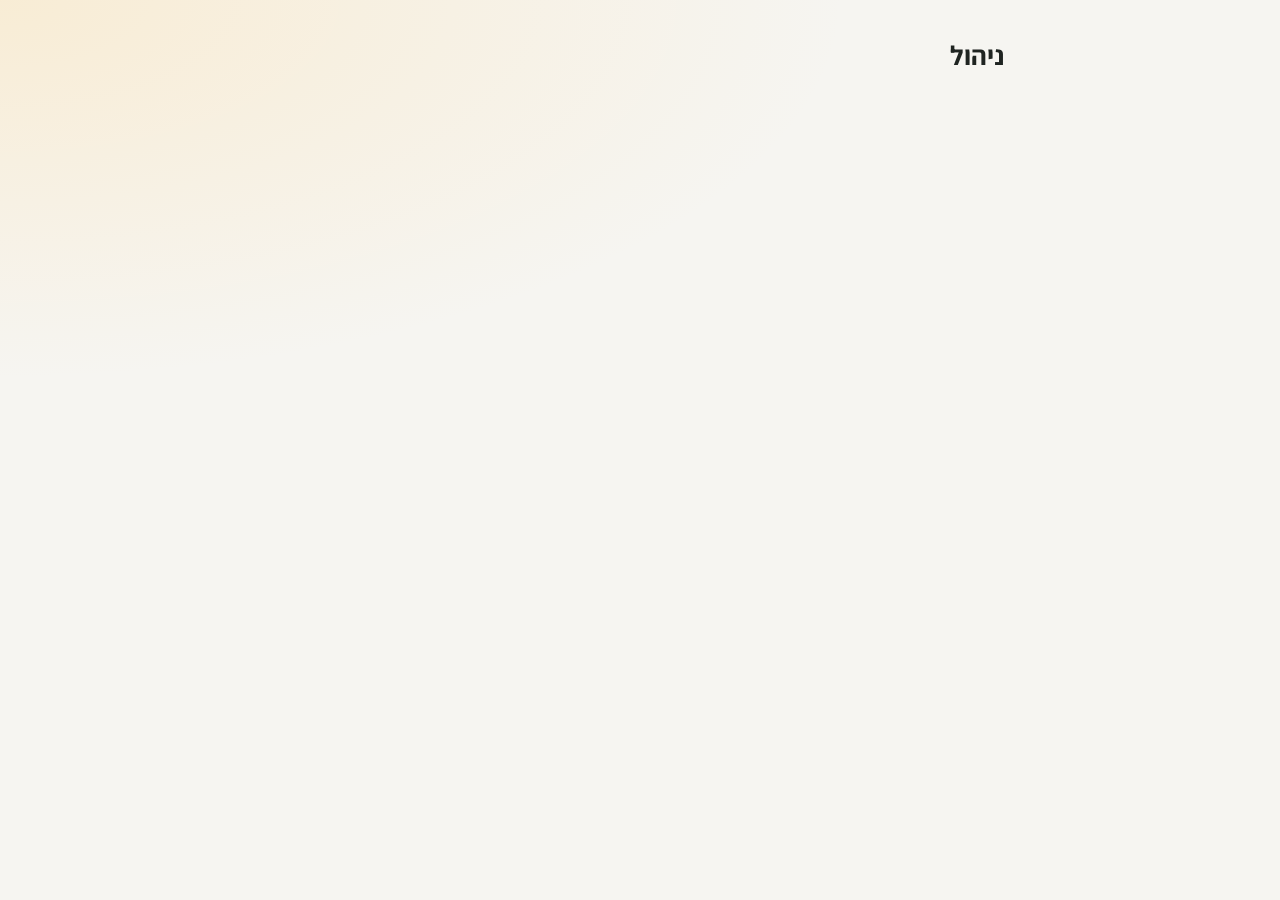
==== commit c8307ee9: "campingo-plan §4.5: the camp by day/night: one light source top-left, shadows by day, a moonlight be" ====
--- a/admin.html
+++ b/admin.html
@@ -8,7 +8,7 @@
   <link rel="preconnect" href="https://fonts.googleapis.com">
   <link rel="preconnect" href="https://fonts.gstatic.com" crossorigin>
   <link href="https://fonts.googleapis.com/css2?family=Assistant:wght@400;600;700&display=swap" rel="stylesheet">
-  <link rel="stylesheet" href="style.css?v=d8ca1b47">
+  <link rel="stylesheet" href="style.css?v=f35f0186">
   <link rel="stylesheet" href="admin.css?v=0f670aa7">
 </head>
 <body class="adm">
--- a/style.css
+++ b/style.css
@@ -177,6 +177,17 @@
   font: inherit; font-weight: 700; background: var(--accent); color: var(--card);
   border: 0; border-radius: 8px; padding: 10px 18px; cursor: pointer;
 }
+/* 3D with a glow, matching the hive (Yair, 14/10/2026) */
+.btn-primary, .btn-secondary { transition: box-shadow .15s, transform .15s; }
+.btn-primary { background-image: linear-gradient(180deg, rgba(255, 255, 255, .22), rgba(0, 0, 0, .12));
+  box-shadow: var(--rim), 2px 3px 0 color-mix(in srgb, var(--accent) 55%, #000), var(--cast); }
+.btn-secondary:not(.nav-btn) { background-image: linear-gradient(180deg, rgba(255, 255, 255, .5), rgba(255, 255, 255, 0)); }
+.btn-secondary { box-shadow: var(--rim), 2px 2px 0 color-mix(in srgb, var(--accent) 35%, transparent), var(--cast-sm); }
+.btn-primary:hover, .btn-secondary:hover { box-shadow: var(--rim), 2px 3px 0 color-mix(in srgb, var(--accent) 55%, #000), 0 0 14px var(--glow); }
+.btn-primary:active, .btn-secondary:active { transform: translate(1px, 2px); box-shadow: 1px 1px 0 color-mix(in srgb, var(--accent) 55%, #000); }
+@media (prefers-color-scheme: dark) { :root:not([data-theme="light"]) .btn-secondary:not(.nav-btn) { background-image: linear-gradient(180deg, rgba(255, 255, 255, .08), rgba(255, 255, 255, 0)); } }
+:root[data-theme="dark"] .btn-secondary:not(.nav-btn) { background-image: linear-gradient(180deg, rgba(255, 255, 255, .08), rgba(255, 255, 255, 0)); }
+@media (prefers-reduced-motion: reduce) { .btn-primary, .btn-secondary { transition: none; } .btn-primary:active, .btn-secondary:active { transform: none; } }
 button:disabled { opacity: .55; cursor: wait; }
 .msg { min-height: 1.5em; margin: 10px 0 0; font-weight: 600; }
 .msg.good { color: var(--accent); }
@@ -424,8 +435,13 @@
 /* the brand bar: CampinGo, share, the tour's ? (tour.js, share.js) */
 .top { position: relative; display: flex; align-items: center; justify-content: space-between; gap: 8px; padding-block: 10px; }
 .brand { display: inline-flex; align-items: center; gap: 8px; color: var(--text); text-decoration: none; font-weight: 700; font-size: 1.3rem; }
-.brand-name span { color: var(--accent); }
-.brand-logo { width: 32px; height: 32px; }
+/* the wordmark: "Camp", the i and the tent as an inline SVG (index.html #wm-in), "Go" (docs/campingo-plan.md §4.5) */
+.wm { display: inline-block; direction: ltr; white-space: nowrap; }
+.wm-in { width: .96em; height: 1em; margin: 0 .02em; vertical-align: baseline; fill: currentColor; overflow: visible; }
+.wm-flap { opacity: .72; }
+.wm-sun { fill: var(--sun); }
+.wm-glow { opacity: .28; }
+.brand .wm-in { color: var(--accent); }
 body[data-view="home"] .brand { visibility: hidden; }          /* the hero says it, bigger */
 .top-tools { display: flex; gap: 8px; align-items: stretch; position: relative; }
 .top-tools .btn-secondary { width: auto; border-style: solid; background: var(--card); padding: 6px 12px; }
@@ -440,7 +456,7 @@
 .hero::after { content: ""; position: absolute; inset-inline-end: -40px; top: -40px; width: 150px; height: 150px; border-radius: 50%;
   background: radial-gradient(circle, var(--sun) 0 34%, transparent 35%); opacity: .9; pointer-events: none; }
 .hero > * { position: relative; z-index: 1; }
-#home-title { font-size: 2.4rem; line-height: 1.1; margin: 0; letter-spacing: .5px; direction: ltr; text-align: right; }
+#home-title { font-size: 2.8rem; line-height: 1.1; margin: 0; letter-spacing: .5px; direction: ltr; text-align: right; }
 .tagline { margin: 4px 0 16px; opacity: .92; }
 .trip-card { background: rgba(255, 255, 255, .14); border: 1px solid rgba(255, 255, 255, .28); border-radius: 14px; padding: 14px; }
 .trip-card p, .trip-card h2 { margin: 0; }
@@ -458,22 +474,30 @@
 .hive-title { text-align: center; font-size: 1rem; color: var(--muted); margin: 6px 0 10px; }
 .hive { list-style: none; margin: 0 auto; padding: 0 0 calc(var(--hh) * .25); display: flex; flex-wrap: wrap; justify-content: center;
   gap: 0 var(--hg); max-width: calc(var(--hw) * 3 + var(--hg) * 2); }
-.hive li { margin-bottom: calc(var(--hh) * -.25 + var(--hg)); }
-.hex { --c: var(--hex); --c-hi: var(--hex-hi); position: relative; isolation: isolate; width: var(--hw); height: var(--hh);
-  border: 0; padding: 0 12px; cursor: pointer; font: inherit; color: var(--hex-ink); background: var(--c);
+.hive li { --c: var(--hex); --c-hi: var(--hex-hi); --c-edge: color-mix(in srgb, var(--c) 55%, #000);
+  margin-bottom: calc(var(--hh) * -.25 + var(--hg));
+  filter: drop-shadow(3px 4px 0 var(--c-edge)) var(--cast-f); transition: filter .15s; }
+.hive li:hover, .hive li:has(.hex:focus-visible) {
+  filter: drop-shadow(3px 4px 0 var(--c-edge)) drop-shadow(0 0 14px var(--glow)); }
+#hive-general li { --c: var(--hex-gen); --c-hi: var(--hex-gen-hi); }
+.hex { position: relative; isolation: isolate; width: var(--hw); height: var(--hh);
+  border: 0; padding: 0 12px; cursor: pointer; font: inherit; color: var(--hex-ink);
+  background: var(--beam-obj) fixed, linear-gradient(135deg, rgba(255, 255, 255, .26), rgba(255, 255, 255, .06) 42%, rgba(0, 0, 0, .16)) var(--c);
+  text-shadow: 0 1px 1px rgba(0, 0, 0, .3);
   clip-path: polygon(50% 0, 100% 25%, 100% 75%, 50% 100%, 0 75%, 0 25%);
   display: flex; flex-direction: column; align-items: center; justify-content: center; gap: 4px; text-align: center;
   transition: background-color .15s, transform .15s; }
-#hive-general .hex { --c: var(--hex-gen); --c-hi: var(--hex-gen-hi); }
-.hex:hover { background: var(--c-hi); transform: scale(1.04); }
+.hex:hover { background-color: var(--c-hi); transform: translateY(-2px); }
+.hex:active { transform: translateY(3px); }
+.hive li:has(.hex:active) { filter: drop-shadow(1px 1px 0 var(--c-edge)) drop-shadow(1px 2px 3px rgba(0, 0, 0, .3)); }
 .hex svg { width: 30px; height: 30px; fill: none; stroke: currentColor; stroke-width: 1.8; stroke-linecap: round; stroke-linejoin: round; }
 .hex span { font-weight: 700; font-size: .95rem; line-height: 1.15; }
 /* focus: the outline would be clipped, so the ring is the hexagon's own edge in the focus colour */
-.hex:focus-visible { outline: none; background: var(--focus); }
+.hex:focus-visible { outline: none; background: var(--focus); text-shadow: none; }
 .hex:focus-visible::before { content: ""; position: absolute; inset: 4px; z-index: -1; background: var(--c);
   clip-path: polygon(50% 0, 100% 25%, 100% 75%, 50% 100%, 0 75%, 0 25%); }
 @media (min-width: 600px) { .hive-wrap { --hw: 132px; --hg: 8px; } .hex svg { width: 36px; height: 36px; } .hex span { font-size: 1.05rem; } }
-@media (prefers-reduced-motion: reduce) { .hex { transition: none; } .hex:hover { transform: none; } }
+@media (prefers-reduced-motion: reduce) { .hex, .hive li { transition: none; } .hex:hover, .hex:active { transform: none; } }
 
 .share-menu { position: absolute; top: calc(100% + 6px); inset-inline-end: 0; z-index: 8; background: var(--card);
   border: 1px solid var(--line); border-radius: 10px; padding: 10px; box-shadow: 0 6px 20px rgba(0, 0, 0, .18);
@@ -512,3 +536,48 @@
 
 /* place.js: the crawled data is older than 3 days (the crawler stopped) */
 .stale { color: var(--danger); }
+
+/* ---- the camp by day (light) and by night (dark): one light source for the whole page (docs/campingo-plan.md §4.5) ----
+   The light is top-left, where the hero's sun / moon is. By day raised objects cast a shadow to the bottom-right;
+   by night a moonlight beam crosses the page and the objects in its path catch it (the same gradient, fixed to the
+   viewport, so it lines up across them), with a moonlit rim on the edges that face the light. */
+:root {
+  --beam: radial-gradient(ellipse 110% 70% at 0 0, rgba(255, 214, 140, .28), rgba(255, 214, 140, 0) 60%);
+  --beam-obj: radial-gradient(ellipse 110% 70% at 0 0, rgba(255, 244, 214, .30), rgba(255, 244, 214, 0) 60%);
+  --cast: 6px 8px 16px rgba(80, 56, 20, .20), 2px 3px 4px rgba(80, 56, 20, .12);
+  --cast-sm: 3px 4px 8px rgba(80, 56, 20, .16);
+  --cast-f: drop-shadow(6px 8px 7px rgba(80, 56, 20, .30));
+  --rim: inset 1px 1px 0 rgba(255, 255, 255, .55);
+  --glow: color-mix(in srgb, var(--sun) 70%, transparent);
+  --moon: #f3e3b0;
+}
+@media (prefers-color-scheme: dark) {
+  :root:not([data-theme="light"]) {
+    --beam: linear-gradient(118deg, transparent 16%, rgba(190, 210, 255, .05) 28%, rgba(190, 210, 255, .11) 38%, rgba(190, 210, 255, .05) 48%, transparent 60%),
+      radial-gradient(circle at 0 0, rgba(200, 215, 255, .10), transparent 40%);
+    --beam-obj: linear-gradient(118deg, transparent 16%, rgba(205, 220, 255, .08) 28%, rgba(205, 220, 255, .22) 38%, rgba(205, 220, 255, .08) 48%, transparent 60%);
+    --cast: 4px 6px 18px rgba(0, 0, 0, .55), 1px 2px 3px rgba(0, 0, 0, .4);
+    --cast-sm: 2px 4px 8px rgba(0, 0, 0, .45);
+    --cast-f: drop-shadow(4px 6px 8px rgba(0, 0, 0, .6));
+    --rim: inset 1px 1px 0 rgba(205, 220, 255, .22);
+    --glow: rgba(243, 227, 176, .45);
+  }
+}
+:root[data-theme="dark"] {
+    --beam: linear-gradient(118deg, transparent 16%, rgba(190, 210, 255, .05) 28%, rgba(190, 210, 255, .11) 38%, rgba(190, 210, 255, .05) 48%, transparent 60%),
+      radial-gradient(circle at 0 0, rgba(200, 215, 255, .10), transparent 40%);
+    --beam-obj: linear-gradient(118deg, transparent 16%, rgba(205, 220, 255, .08) 28%, rgba(205, 220, 255, .22) 38%, rgba(205, 220, 255, .08) 48%, transparent 60%);
+    --cast: 4px 6px 18px rgba(0, 0, 0, .55), 1px 2px 3px rgba(0, 0, 0, .4);
+    --cast-sm: 2px 4px 8px rgba(0, 0, 0, .45);
+    --cast-f: drop-shadow(4px 6px 8px rgba(0, 0, 0, .6));
+    --rim: inset 1px 1px 0 rgba(205, 220, 255, .22);
+    --glow: rgba(243, 227, 176, .45);
+}
+body { background-image: var(--beam); background-attachment: fixed; }
+.hero { box-shadow: var(--rim), var(--cast); }
+.card, body #panel-sites .site { background-image: var(--beam-obj); background-attachment: fixed; box-shadow: var(--rim), var(--cast); }
+/* by night the hero's sun is a crescent moon with a faint halo */
+@media (prefers-color-scheme: dark) {
+  :root:not([data-theme="light"]) .hero::after { background: url("data:image/svg+xml,%3Csvg xmlns='http://www.w3.org/2000/svg' viewBox='0 0 150 150'%3E%3CradialGradient id='g'%3E%3Cstop offset='.45' stop-color='%23f3e3b0' stop-opacity='.22'/%3E%3Cstop offset='1' stop-color='%23f3e3b0' stop-opacity='0'/%3E%3C/radialGradient%3E%3Cmask id='m'%3E%3Crect width='150' height='150' fill='%23fff'/%3E%3Ccircle cx='90' cy='64' r='27'/%3E%3C/mask%3E%3Ccircle cx='75' cy='75' r='62' fill='url(%23g)'/%3E%3Ccircle cx='75' cy='75' r='30' fill='%23f3e3b0' mask='url(%23m)'/%3E%3C/svg%3E") center / contain no-repeat; }
+}
+:root[data-theme="dark"] .hero::after { background: url("data:image/svg+xml,%3Csvg xmlns='http://www.w3.org/2000/svg' viewBox='0 0 150 150'%3E%3CradialGradient id='g'%3E%3Cstop offset='.45' stop-color='%23f3e3b0' stop-opacity='.22'/%3E%3Cstop offset='1' stop-color='%23f3e3b0' stop-opacity='0'/%3E%3C/radialGradient%3E%3Cmask id='m'%3E%3Crect width='150' height='150' fill='%23fff'/%3E%3Ccircle cx='90' cy='64' r='27'/%3E%3C/mask%3E%3Ccircle cx='75' cy='75' r='62' fill='url(%23g)'/%3E%3Ccircle cx='75' cy='75' r='30' fill='%23f3e3b0' mask='url(%23m)'/%3E%3C/svg%3E") center / contain no-repeat; }
